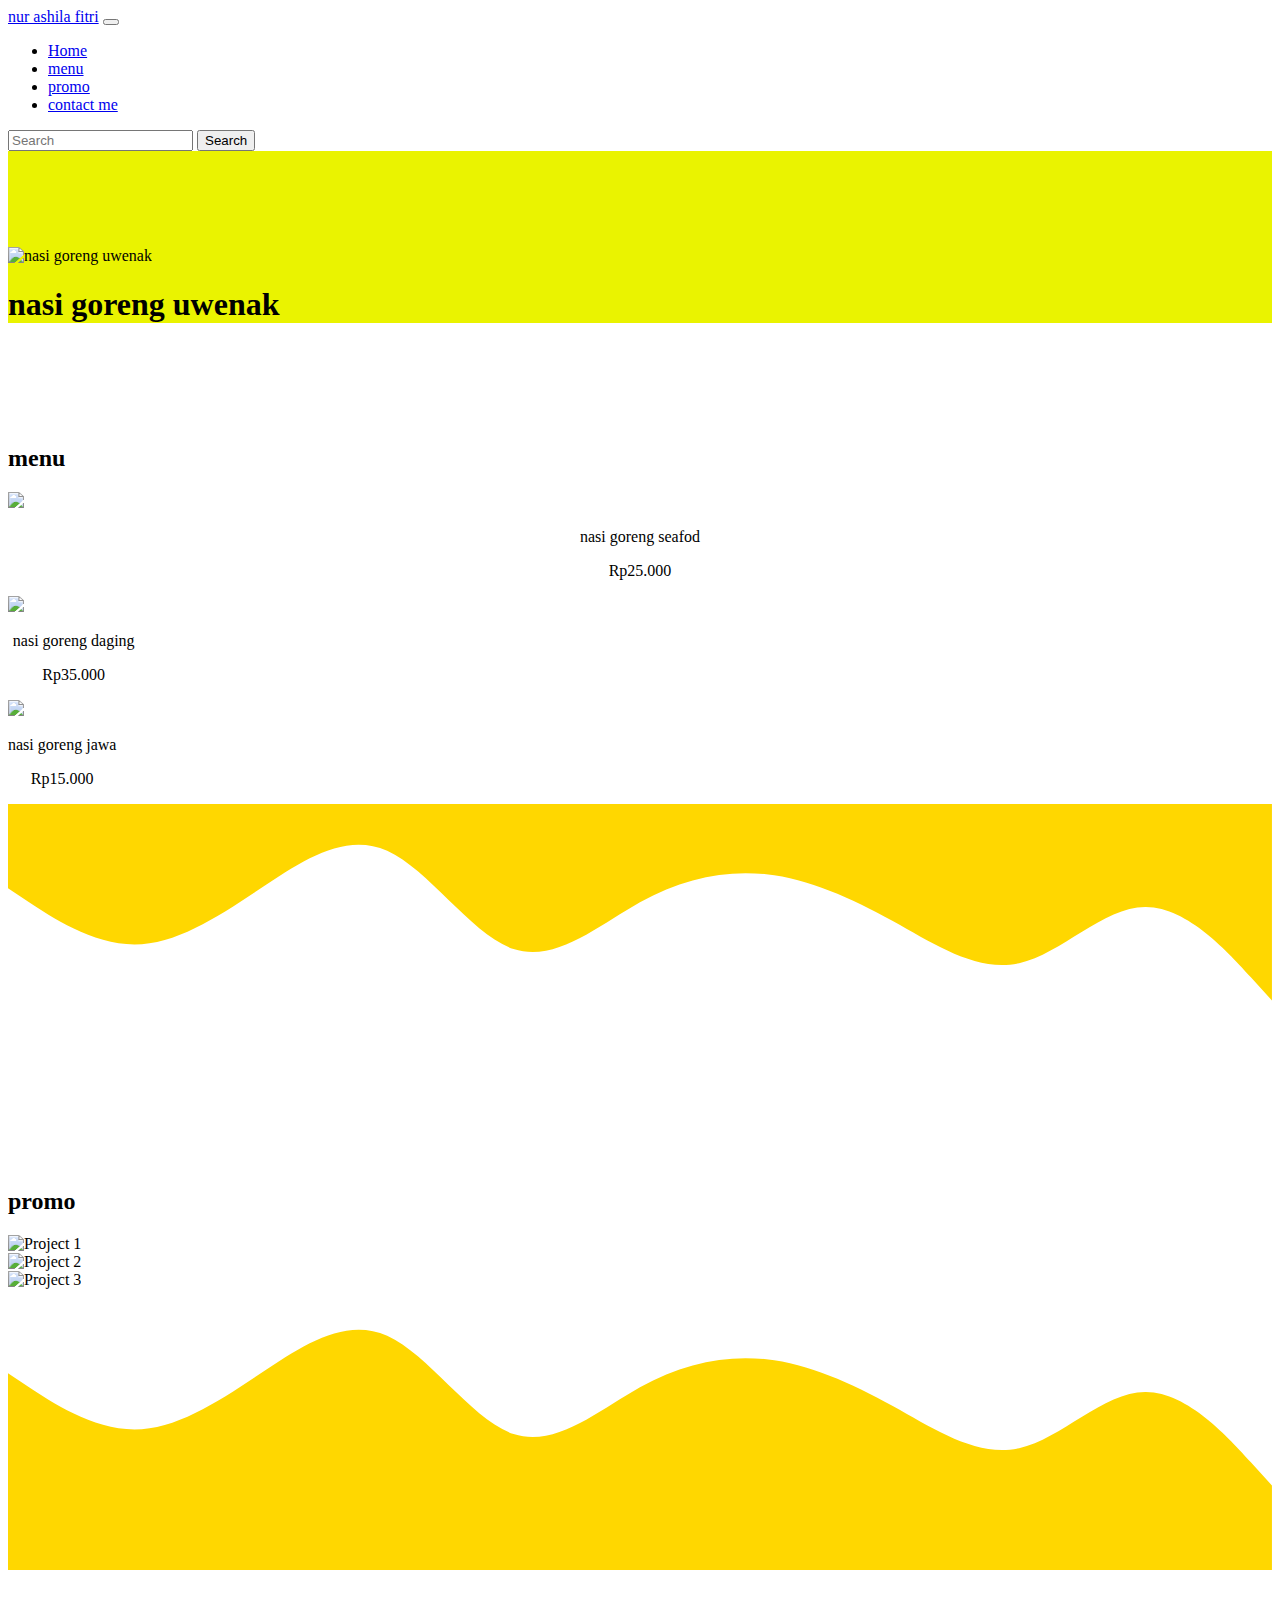
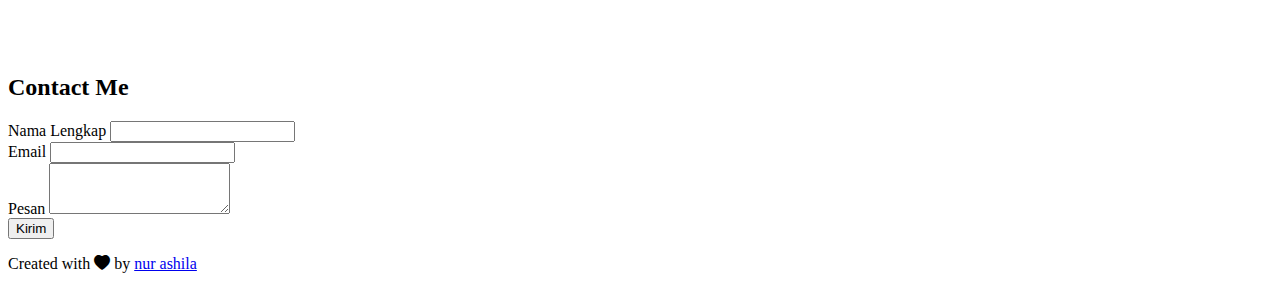
==== baru.html @ c4791078 "Add files via upload" ====
<!DOCTYPE html>
<html lang="en">
  <head>
    <!-- Required meta tags -->
    <meta charset="utf-8" />
    <meta name="viewport" content="width=device-width, initial-scale=1" />

    <!-- Bootstrap CSS -->
    <link href="https://cdn.jsdelivr.net/npm/bootstrap@5.0.2/dist/css/bootstrap.min.css" rel="stylesheet" integrity="sha384-EVSTQN3/azprG1Anm3QDgpJLIm9Nao0Yz1ztcQTwFspd3yD65VohhpuuCOmLASjC" crossorigin="anonymous" />
    <!--  -->
    
      
    
    

    <!-- bootstrap icons -->
    <link rel="stylesheet" href="https://cdn.jsdelivr.net/npm/bootstrap-icons@1.11.3/font/bootstrap-icons.min.css">


    <title>ashila</title>
    <!-- my sytle -->
    <link rel="stylesheet" href="style baru.css" />
  </head>
  <body id="home">
    <!-- navbar -->
    <nav class="navbar navbar-expand-lg navbar-dark bg-warning shadow fixed-top">
      <div class="container">
        <a class="navbar-brand" href="#">nur ashila fitri</a>
        <button class="navbar-toggler" type="button" data-bs-toggle="collapse" data-bs-target="#navbarSupportedContent" aria-controls="navbarSupportedContent" aria-expanded="false" aria-label="Toggle navigation">
          <span class="navbar-toggler-icon"></span>
        </button>
        <div class="collapse navbar-collapse" id="navbarSupportedContent">
          <ul class="navbar-nav me-auto mb-2 mb-lg-0 ms-auto">
            <li class="nav-item">
              <a class="nav-link active" aria-current="page" href="#home">Home</a>
            </li>
            <li class="nav-item">
              <a class="nav-link" href="menu">menu</a>
            </li>
            <li class="nav-item">
              <a class="nav-link" href="promo">promo</a>
            </li>

            <li class="nav-item">
              <a class="nav-link" href="contact me">contact me</a>
            </li>
          </ul>
          <form class="d-flex">
            <input class="form-control me-2" type="search" placeholder="Search" aria-label="Search" />
            <button class="btn btn-outline-success" type="submit">Search</button>
          </form>
        </div>
      </div>
    </nav>

    <!-- akhir navbar -->
    <!-- jumbotron -->
    <section class="jumbotron text-center">
      <img src="nasi goreng.jpeg" alt="nasi goreng uwenak" width="200" class="rounded-circle img-thumbnail">
      <h1 class="display-4">nasi goreng uwenak</h1>
    </section>
    <!-- akhir jumbotron -->
    <!-- about me -->
    <section id="menu">
    <div class="container">
      <div class="row text-center mb-3">
        <div class="col">
          <h2>menu</h2>
        </div>
      </div>
      <div class="row">
        <div class="col-4">
          <img src="https://akcdn.detik.net.id/visual/2021/05/08/ilustrasi-nasi-goreng_43.jpeg?w=720&q=90"> 
          <p align="center">nasi goreng seafod </p>
          <p align="center">Rp25.000</p>
        </div>
        <div style="float:left;margin-right:20px;"></div>
        
        <div style="float:left;margin-right:20px;">
          <div class="col-4">  
          <img src="https://i.pinimg.com/736x/f9/4d/e6/f94de6586bafaf740bf16282078793f4.jpg"> 
          </div>
          <div class="col-4">
            <p align="center">nasi goreng daging</p>
            <p align="center">Rp35.000</p>
          </div>
          <div style="float:left;margin-right:20px;"></div>
          
          <div style="float:left;margin-right:3px;">
            <div class="col-4">  
            <img src="https://www.dapurkobe.co.id/wp-content/uploads/nasi-goreng-jawa.jpg"> 
            </div>
            <div class="col-4">
              <p align="center">nasi goreng jawa</p>
              <p align="center">Rp15.000</p>
            </div>
            <div style="float:left;margin-right:20px;"></div> 
        
    </section>
    <svg xmlns="http://www.w3.org/2000/svg" viewBox="0 0 1440 320"><path fill="#ffd700" fill-opacity="1" d="M0,96L24,112C48,128,96,160,144,160C192,160,240,128,288,96C336,64,384,32,432,53.3C480,75,528,149,576,165.3C624,181,672,139,720,112C768,85,816,75,864,80C912,85,960,107,1008,133.3C1056,160,1104,192,1152,181.3C1200,171,1248,117,1296,117.3C1344,117,1392,171,1416,197.3L1440,224L1440,0L1416,0C1392,0,1344,0,1296,0C1248,0,1200,0,1152,0C1104,0,1056,0,1008,0C960,0,912,0,864,0C816,0,768,0,720,0C672,0,624,0,576,0C528,0,480,0,432,0C384,0,336,0,288,0C240,0,192,0,144,0C96,0,48,0,24,0L0,0Z"></path></svg>
    <!-- akhir about me -->
    <!-- project -->
    <section id="promo">
      <div class="container">
        <div class="row text-center mb-3">
          <div class="col">
            <h2>promo</h2>
          </div>
        </div>
        <div class="row justify-content-evenly ">
          <div class="col-md-4 mb-3">
            <div class="card" >
              <img src="https://i.pinimg.com/736x/ff/b8/99/ffb899d06458454d7323a1f0a83062e0.jpg"class="card-img-top" alt="Project 1">
              <div class="card-body">
              </div>
            </div>
          </div>
          <div class="col-md-4 mb-3">
            <div class="card" >
              <img src="https://magfood-amazy.com/wp-content/uploads/2019/11/promo-sosro.jpg" class="card-img-top" alt="Project 2">
              <div class="card-body">
              </div>
            </div>
          </div>
          <div class="col-md-4 mb-3">
            <div class="card" >
              <img src="https://marketplace.canva.com/EAFzz5jCB58/1/0/900w/canva-merah-putih-minimalis-promosi-makanan-nasi-goreng-cerita-instagram-U0fWpygoWRw.jpg" class="card-img-top" alt="Project 3">
              <div class="card-body">
              </div>
            </div>
            </div>
            </div>
          </div>
        </div>
      </div>


      <svg xmlns="http://www.w3.org/2000/svg" viewBox="0 0 1440 320"><path fill="#ffd700" fill-opacity="1" d="M0,96L24,112C48,128,96,160,144,160C192,160,240,128,288,96C336,64,384,32,432,53.3C480,75,528,149,576,165.3C624,181,672,139,720,112C768,85,816,75,864,80C912,85,960,107,1008,133.3C1056,160,1104,192,1152,181.3C1200,171,1248,117,1296,117.3C1344,117,1392,171,1416,197.3L1440,224L1440,320L1416,320C1392,320,1344,320,1296,320C1248,320,1200,320,1152,320C1104,320,1056,320,1008,320C960,320,912,320,864,320C816,320,768,320,720,320C672,320,624,320,576,320C528,320,480,320,432,320C384,320,336,320,288,320C240,320,192,320,144,320C96,320,48,320,24,320L0,320Z"></path></svg>
      
    </section>
    
    <!-- akhir project -->
    <!-- contact -->
    <section id="contact">
  <div class="container">
    <div class="row text-center">
      <div class="col">
        <h2>Contact Me</h2>
      </div>
    </div>
    <div class="row justify-content-center">
      <div class="col-md-6">
        <form>
          <div class="mb-3">
            <label for="name" class="form-label">Nama Lengkap</label>
            <input type="email" class="form-control" id="name" aria-describedby="name">
          </div>
          
          <div class="mb-3">
            <label for="email" class="form-label">Email</label>
            <input type="email" class="form-control" id="exampleInputEmail1" aria-describedby="email">
           
          </div>
          <div class="mb-3">
            <label for="pesan" class="form-label">Pesan</label>
            <textarea class="form-control" id="pesan" rows="3"></textarea>
          </div>
          
          
          <button type="submit" class="btn btn-primary">Kirim</button>
        </form>
      </div>
    </div>
  </div>
  
    </section>
    <!-- akhir contact -->
    <!-- footer -->
    <footer  class="  bg-info  text-center p-5">
      <p>Created with <i class="bi bi-heart-fill text-warning"></i>  by <a href="https://wa.me/qr/ZWH2UCRQZGBPI" class="text-black">nur ashila</a></p>
    </footer>
    <!-- akhir footer -->
    

    <script src="https://cdn.jsdelivr.net/npm/@popperjs/core@2.9.2/dist/umd/popper.min.js" integrity="sha384-IQsoLXl5PILFhosVNubq5LC7Qb9DXgDA9i+tQ8Zj3iwWAwPtgFTxbJ8NT4GN1R8p" crossorigin="anonymous"></script>
    <script src="https://cdn.jsdelivr.net/npm/bootstrap@5.0.2/dist/js/bootstrap.min.js" integrity="sha384-cVKIPhGWiC2Al4u+LWgxfKTRIcfu0JTxR+EQDz/bgldoEyl4H0zUF0QKbrJ0EcQF" crossorigin="anonymous"></script>
  </body>
</html
---- style baru.css ----
.jumbotron{
    padding-top: 6rem;
    background-color: #eaf300;
  }
  #projects {
    background-color: #e2edff;
    
  }
  section{
    padding-top: 5rem;
  }
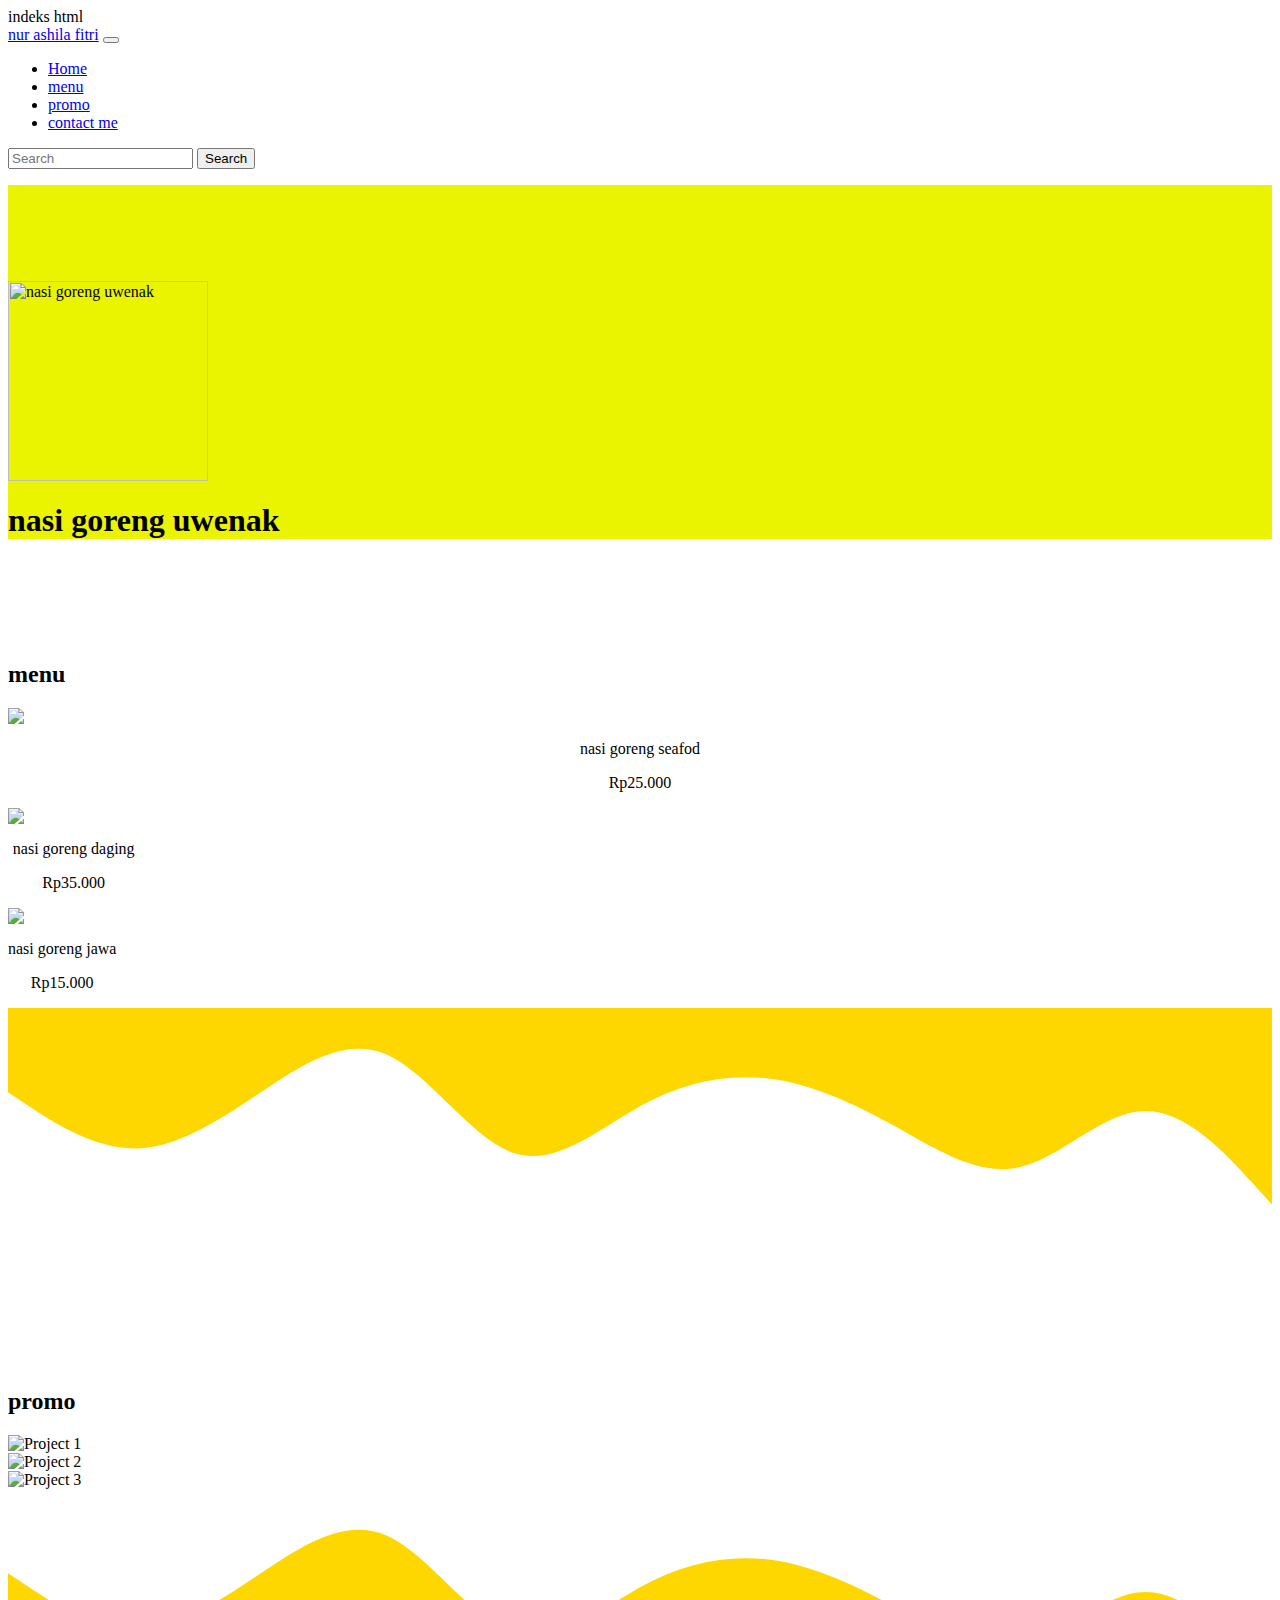
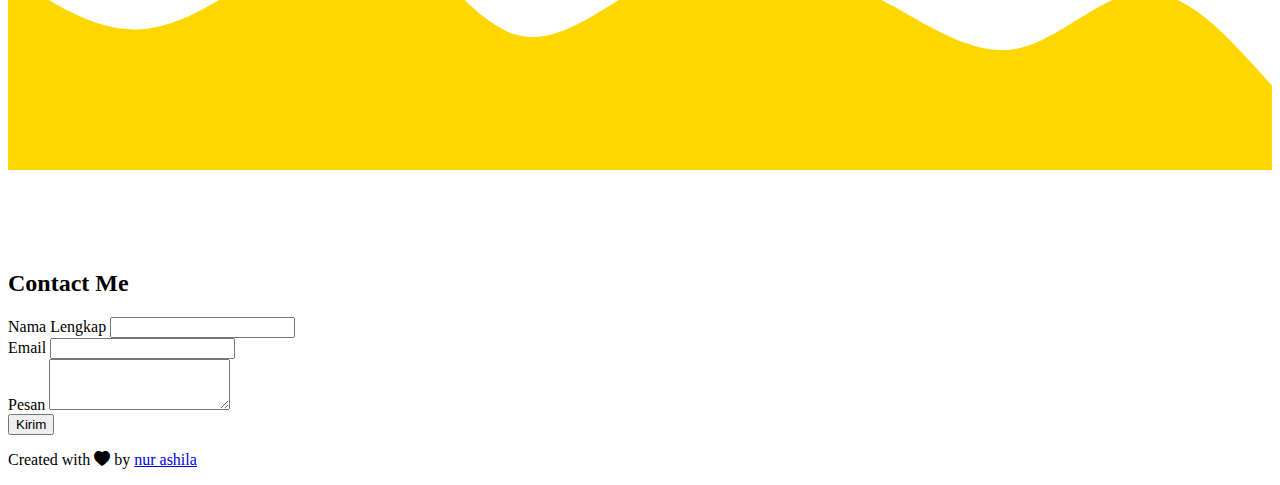
==== commit 9fdaf415: "Update baru.html" ====
--- a/baru.html
+++ b/baru.html
@@ -1,3 +1,4 @@
+indeks html
 <!DOCTYPE html>
 <html lang="en">
   <head>
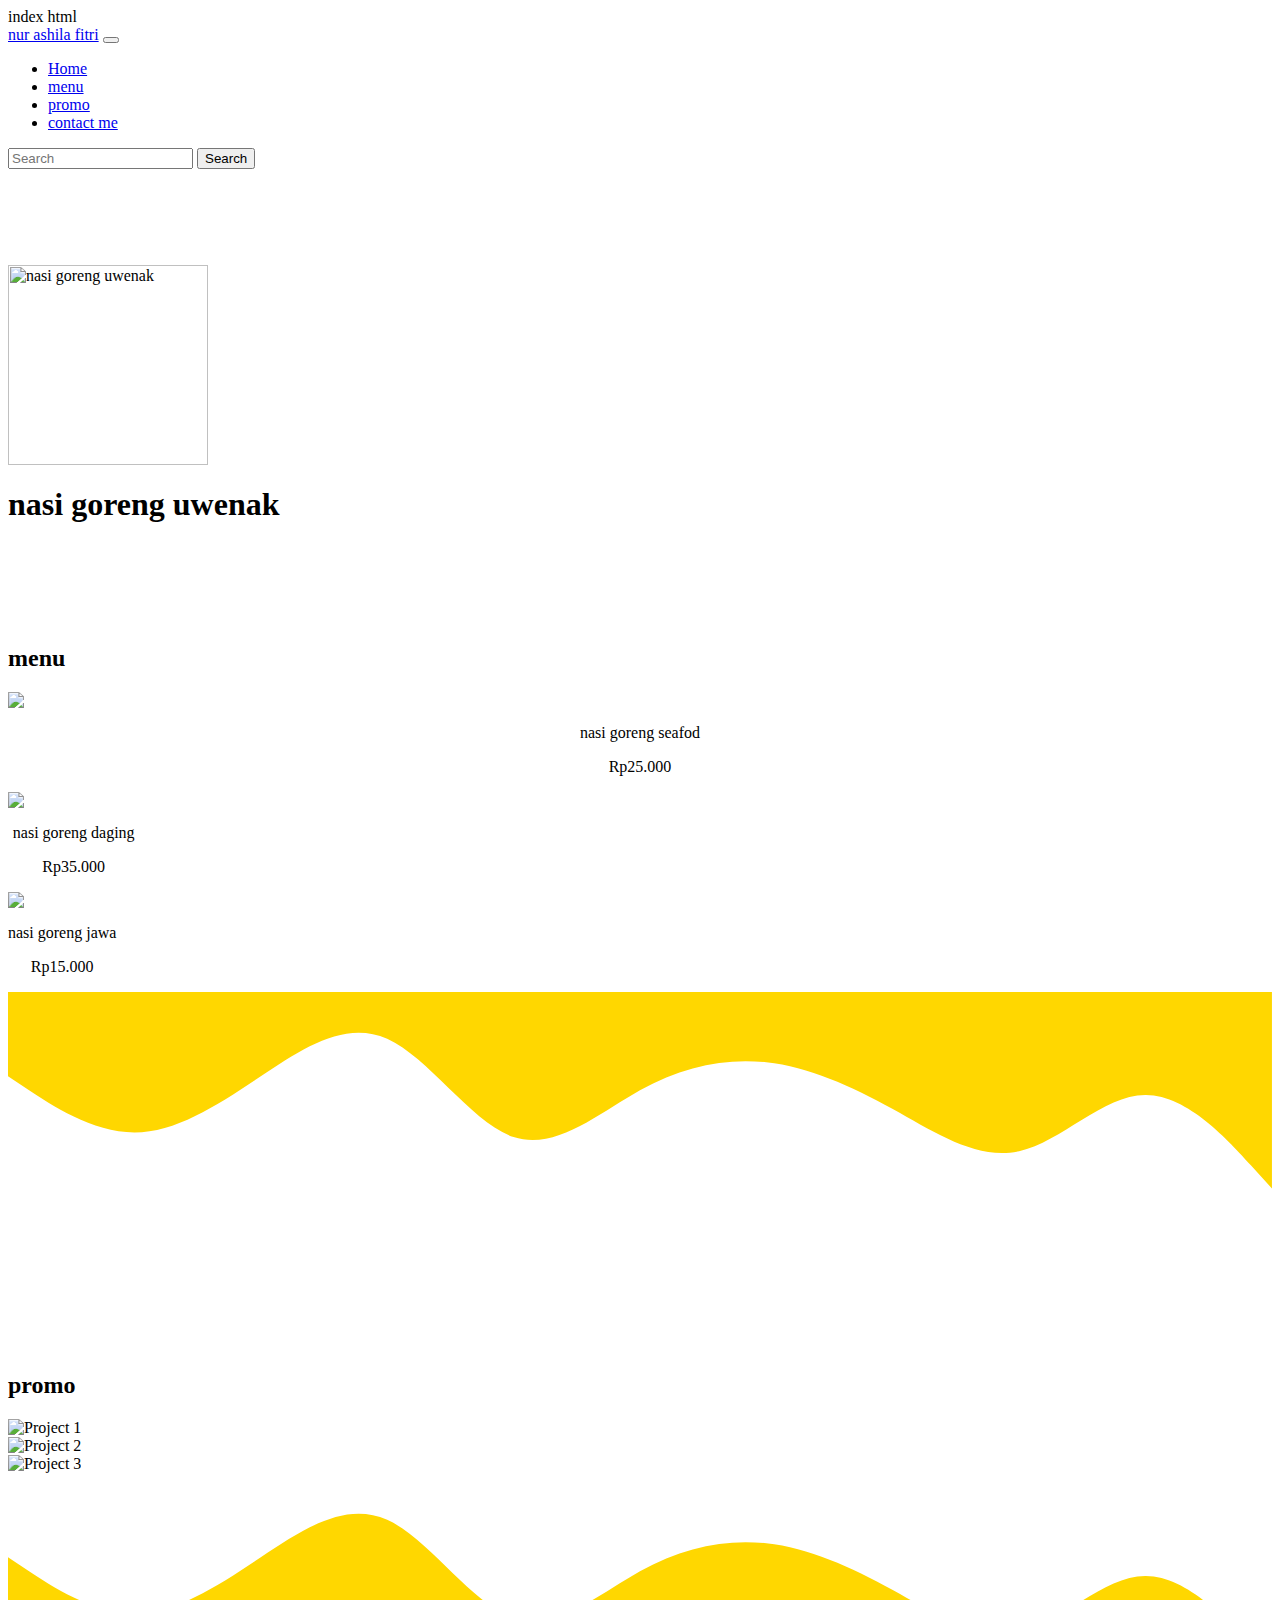
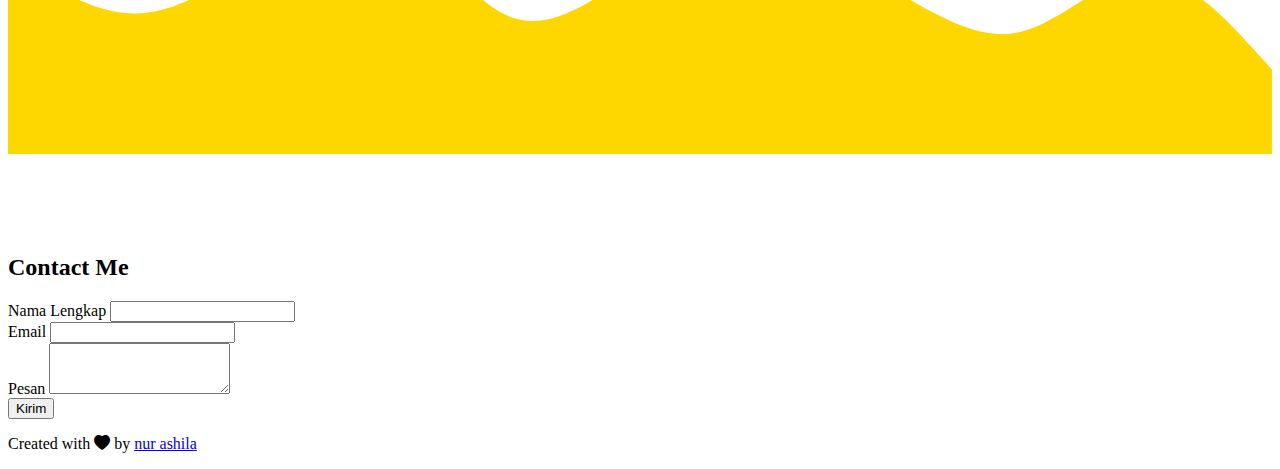
==== commit be72eba2: "Update baru.html" ====
--- a/baru.html
+++ b/baru.html
@@ -1,4 +1,4 @@
-indeks html
+index html
 <!DOCTYPE html>
 <html lang="en">
   <head>
--- a/style baru.css
+++ b/style baru.css
@@ -1,4 +1,4 @@
-
+index html
 .jumbotron{
     padding-top: 6rem;
     background-color: #eaf300;
@@ -9,4 +9,4 @@
   }
   section{
     padding-top: 5rem;
-  } +  } 
